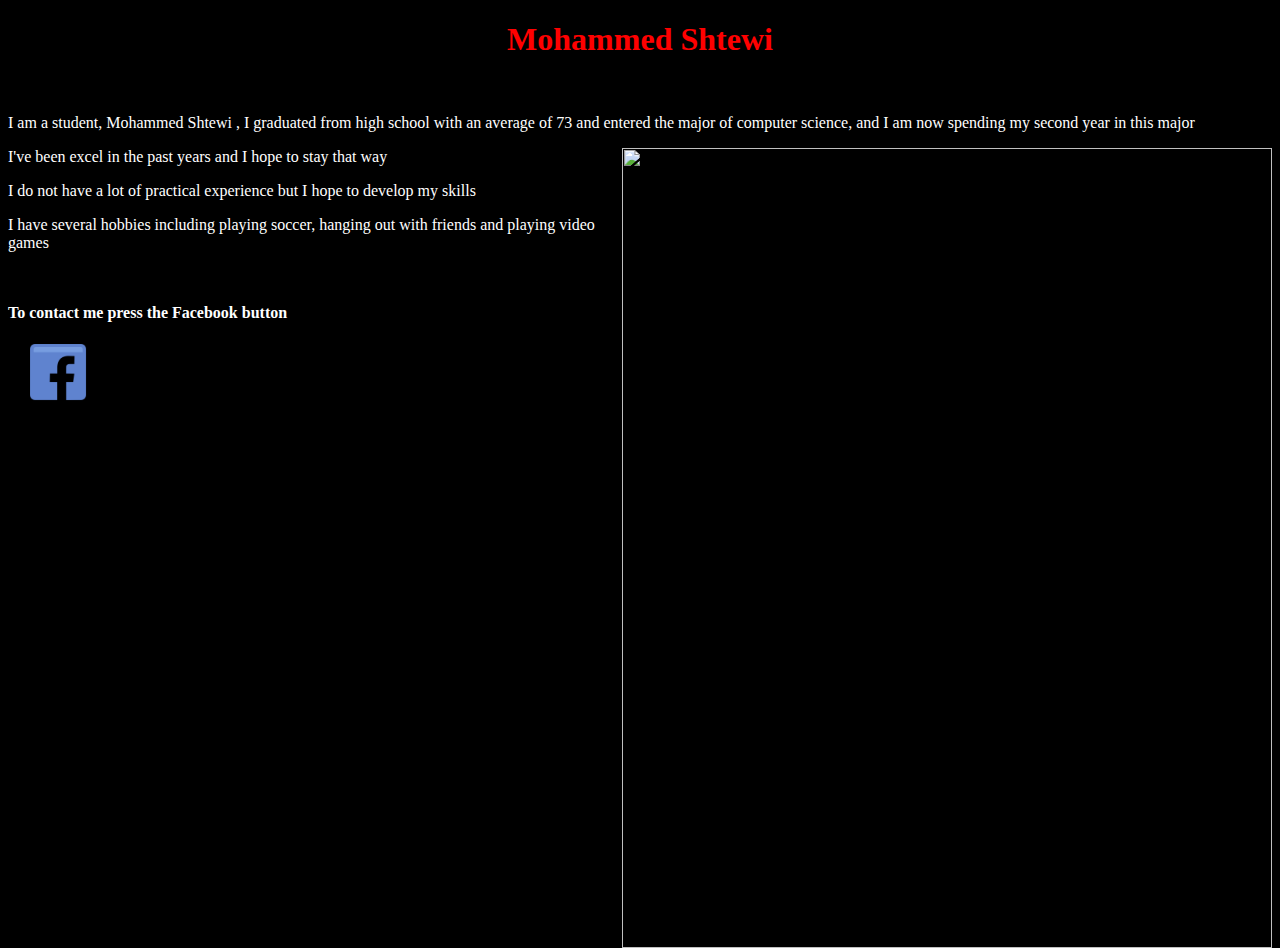
==== index.html @ dd782bcf "Add files via upload" ====
<!DOCTYPE html>
<html lang="en">
<head>
    <meta charset="UTF-8">
    <meta name="viewport" content="width=device-width, initial-scale=1.0">
    <title> Mohammed shtewi </title>
    <style>
        body{
    background-color: black;
    color: white;
}
h1{
    text-align: center;
    color: red;
}
.img2{
    float: right;
    width:650px ;
    height:800px;
}

.img1{
    float: left;
    width:100px ;
}
    </style>
</head>
<body>
    <h1> Mohammed Shtewi </h1>
    <br>
    <p>I am a student, Mohammed Shtewi , I graduated from high school with an average of 73 and entered the major of computer science, and I am now spending my second year in this major</p>
    <img class="img2" src="myphoto.jpg" alt="">
    <p>I've been excel in the past years and I hope to stay that way</p>
    <p>I do not have a lot of practical experience but I hope to develop my skills</p>
    <p>I have several hobbies including playing soccer, hanging out with friends and playing video games</p>
    <br><br>
    <strong>To contact me press the Facebook button</strong>
    <br>
    <a href="https://www.facebook.com/profile.php?id=100008902654408"><img class="img1" src="Facebook_UI-03-512.webp" alt=""></a>
</body>
</html>
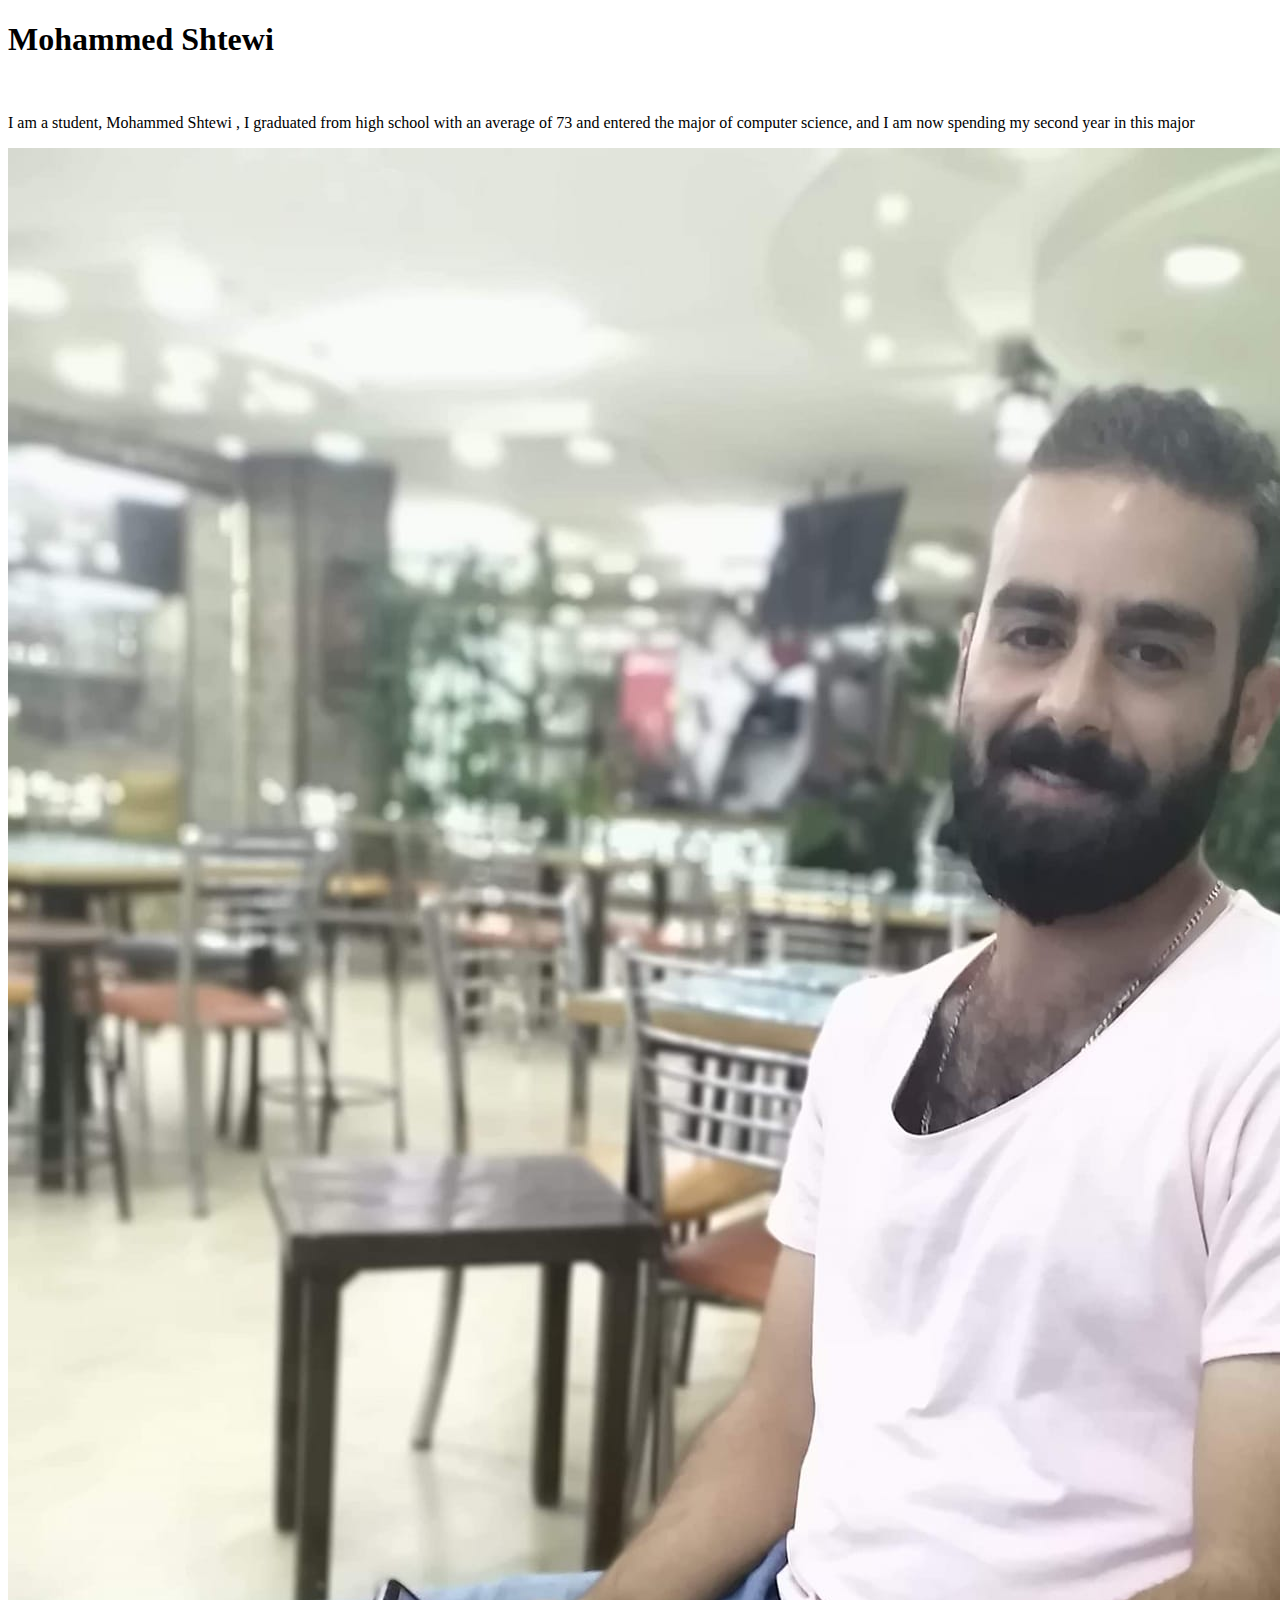
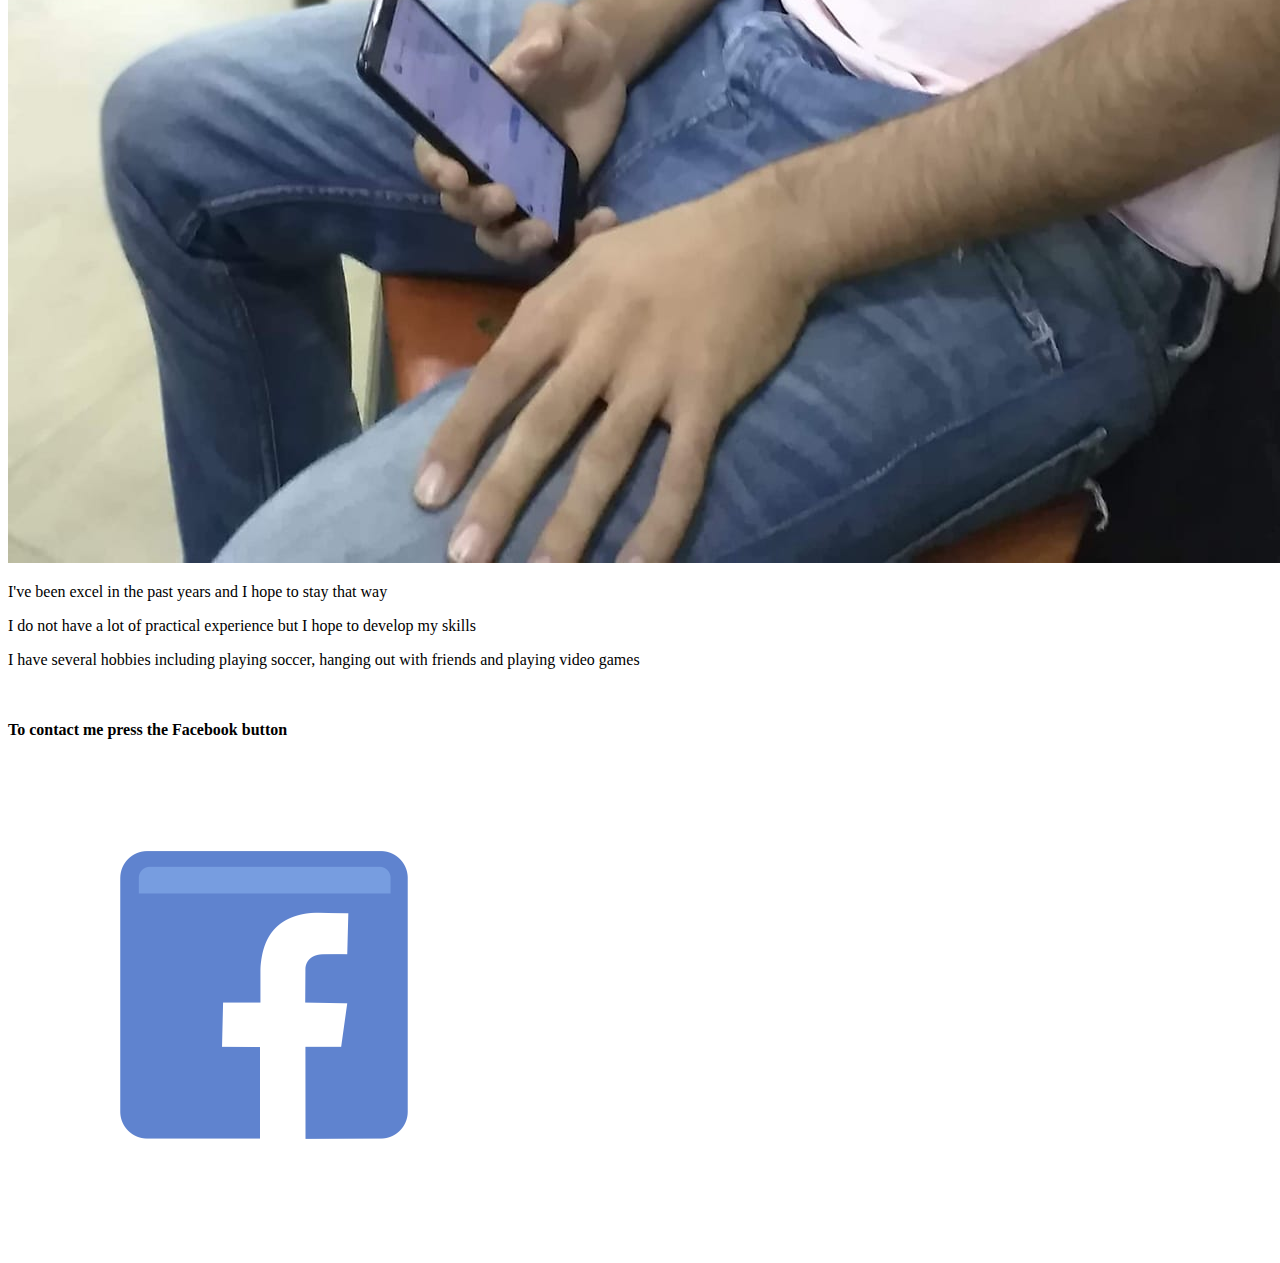
==== commit 9bbc0272: "Add files via upload" ====
--- a/index.html
+++ b/index.html
@@ -4,31 +4,12 @@
     <meta charset="UTF-8">
     <meta name="viewport" content="width=device-width, initial-scale=1.0">
     <title> Mohammed shtewi </title>
-    <style>
-        body{
-    background-color: black;
-    color: white;
-}
-h1{
-    text-align: center;
-    color: red;
-}
-.img2{
-    float: right;
-    width:650px ;
-    height:800px;
-}
-
-.img1{
-    float: left;
-    width:100px ;
-}
-    </style>
+    <link rel="stylesheet" href="style.css">
 </head>
 <body>
-    <h1> Mohammed Shtewi </h1>
+    <h1 class="mn"> Mohammed Shtewi </h1>
     <br>
-    <p>I am a student, Mohammed Shtewi , I graduated from high school with an average of 73 and entered the major of computer science, and I am now spending my second year in this major</p>
+    <p class="bg">I am a student, Mohammed Shtewi , I graduated from high school with an average of 73 and entered the major of computer science, and I am now spending my second year in this major</p>
     <img class="img2" src="myphoto.jpg" alt="">
     <p>I've been excel in the past years and I hope to stay that way</p>
     <p>I do not have a lot of practical experience but I hope to develop my skills</p>
@@ -38,4 +19,4 @@
     <br>
     <a href="https://www.facebook.com/profile.php?id=100008902654408"><img class="img1" src="Facebook_UI-03-512.webp" alt=""></a>
 </body>
-</html>+</html> 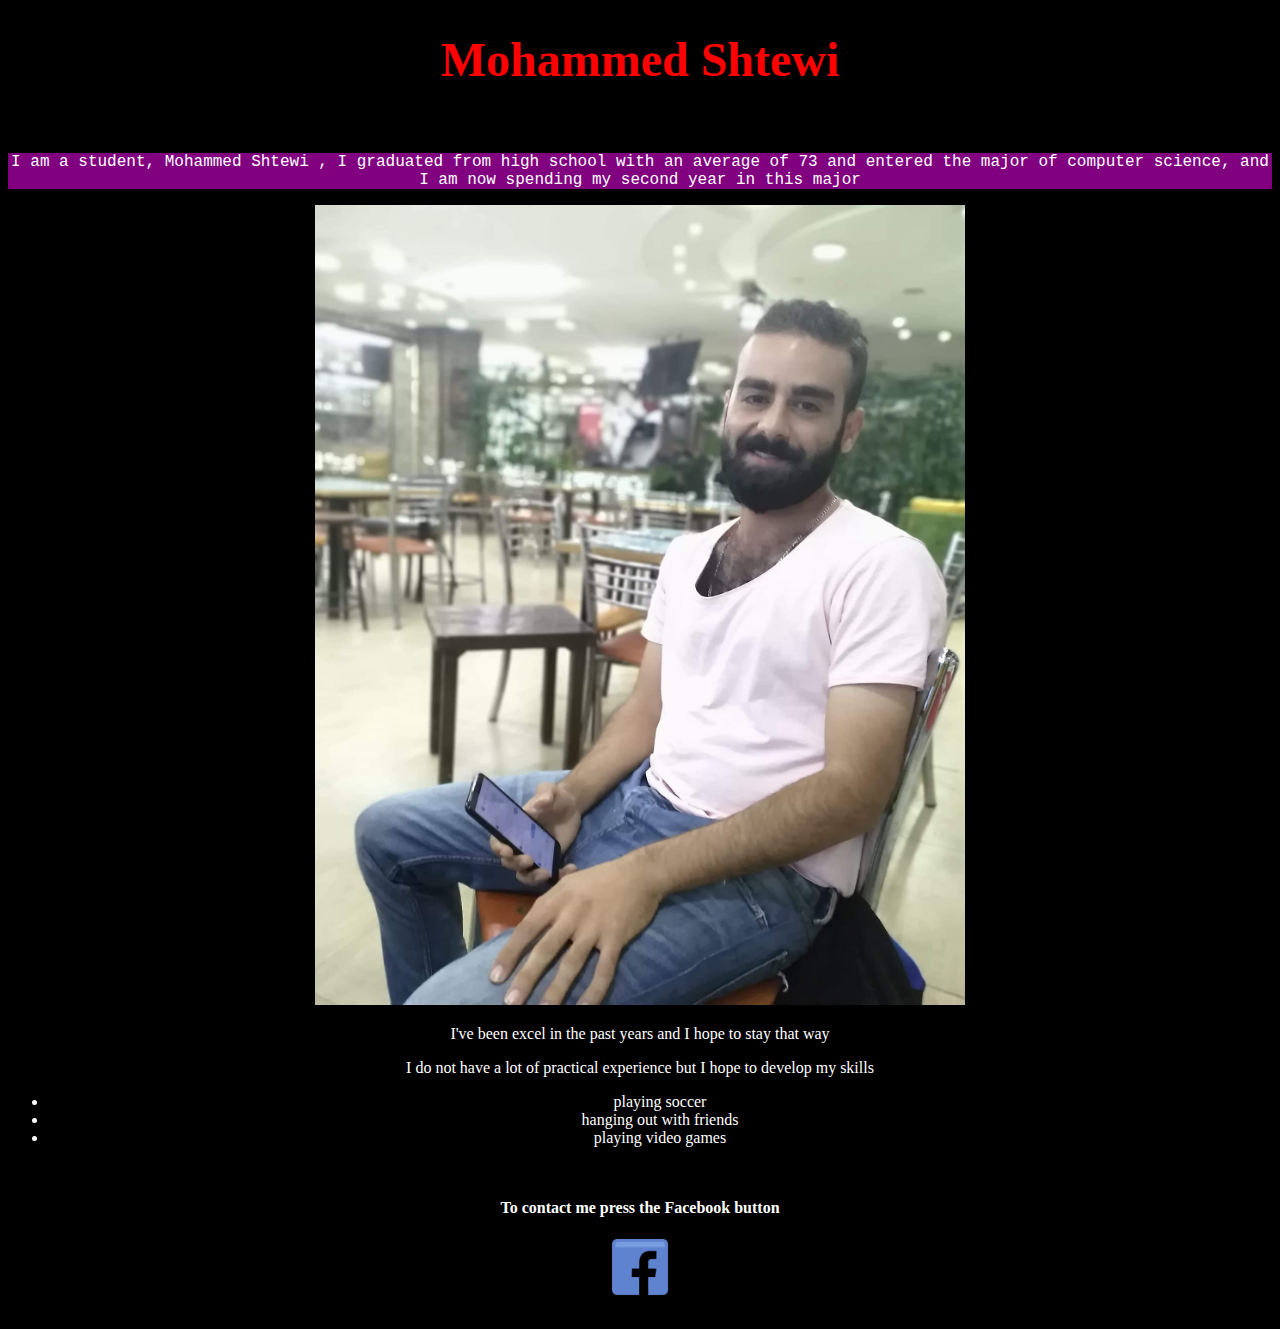
==== commit 57a197a6: "Add files via upload" ====
--- a/index.html
+++ b/index.html
@@ -13,7 +13,11 @@
     <img class="img2" src="myphoto.jpg" alt="">
     <p>I've been excel in the past years and I hope to stay that way</p>
     <p>I do not have a lot of practical experience but I hope to develop my skills</p>
-    <p>I have several hobbies including playing soccer, hanging out with friends and playing video games</p>
+    <ul>
+    <li>playing soccer </li> 
+    <li>hanging out with friends </li> 
+    <li>playing video games</li> 
+    </ul>
     <br><br>
     <strong>To contact me press the Facebook button</strong>
     <br>
--- a/style.css
+++ b/style.css
@@ -0,0 +1,41 @@
+*{
+    text-align: center;
+}
+
+body{
+    background-color: black;
+    color: white;
+}
+h1{
+    text-align: center;
+    color: red;
+}
+.img2{
+    float: center;
+    width:650px ;
+    height:800px;
+}
+
+.img1{
+    float: center;
+    width:100px ;
+}
+
+.bg{
+    background-color: purple;
+    font-family: 'Courier';
+}
+.mn{
+    font-size: 300%;
+}
+
+@media only screen and (max-width: 960px) {
+    .img2{
+        float: center;
+        width:330px ;
+        height:400px;
+    }
+    .mn{
+        font-size: 200%;
+    }
+  }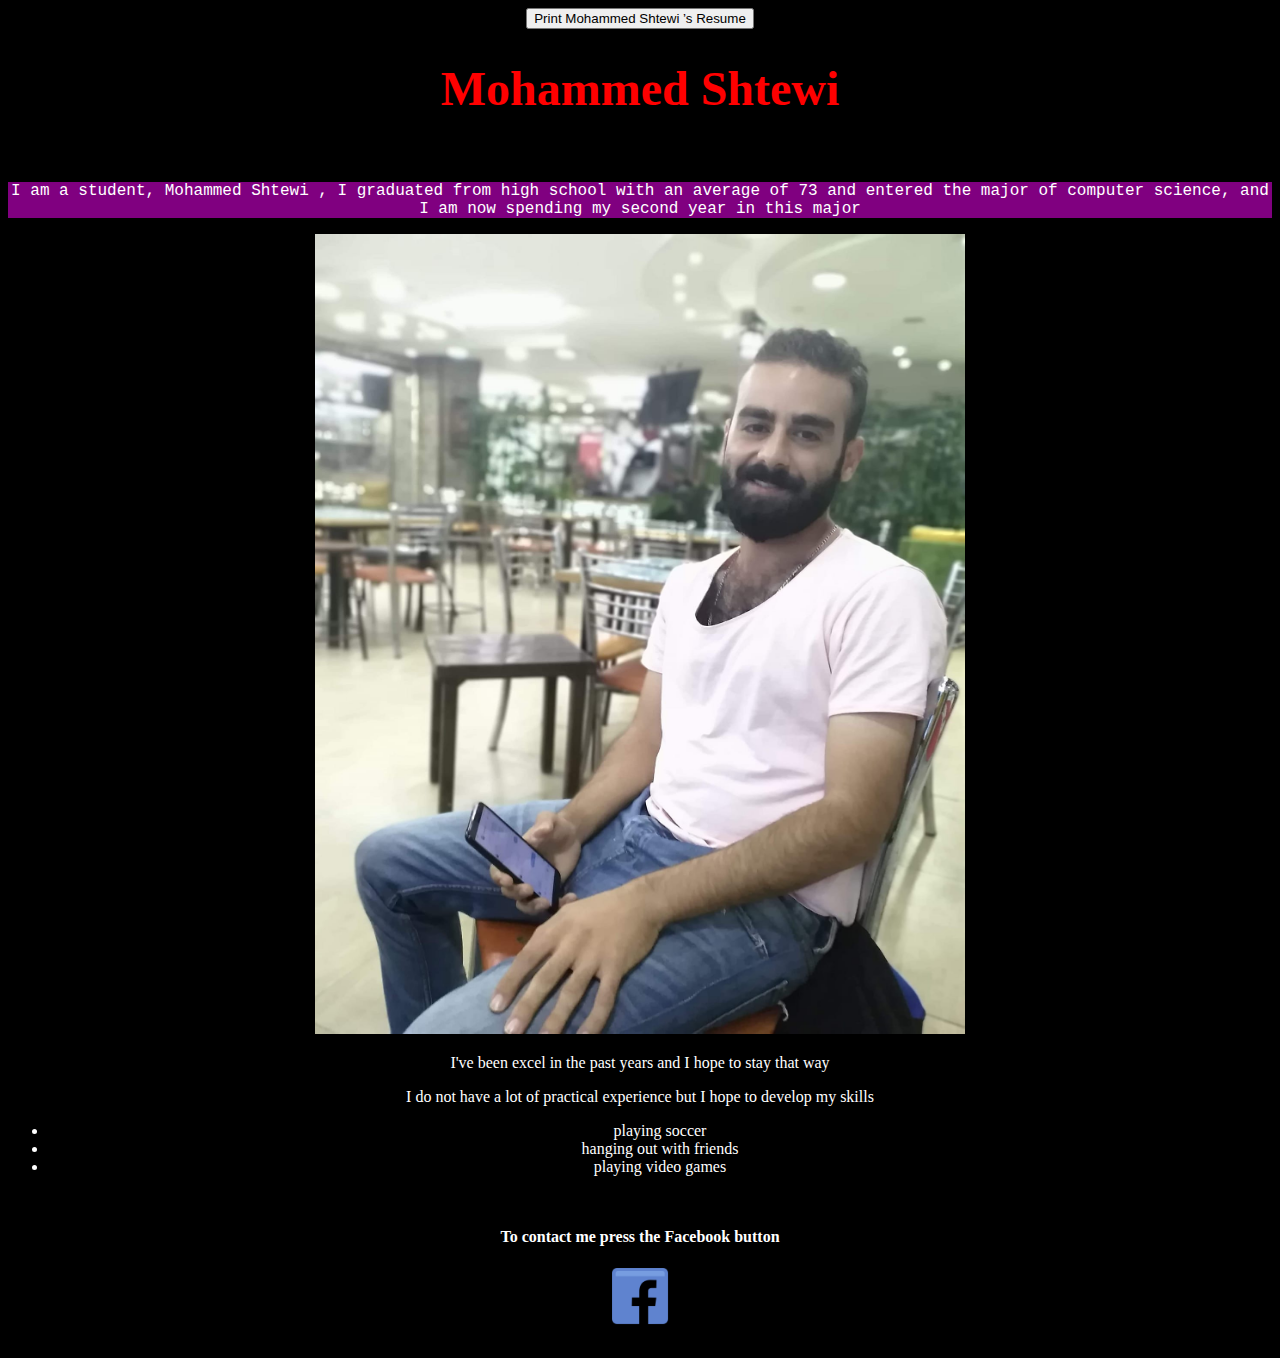
==== commit 352c70ee: "Add files via upload" ====
--- a/index.html
+++ b/index.html
@@ -7,9 +7,11 @@
     <link rel="stylesheet" href="style.css">
 </head>
 <body>
-    <h1 class="mn"> Mohammed Shtewi </h1>
+    <button class="butt" onclick="Print()">Print Mohammed Shtewi ’s Resume</button>
+    <div class="all">
+    <h1 class="mn" onclick="show()"> Mohammed Shtewi </h1>
     <br>
-    <p class="bg">I am a student, Mohammed Shtewi , I graduated from high school with an average of 73 and entered the major of computer science, and I am now spending my second year in this major</p>
+    <p class="bg">I am a student, <span onclick="show()"> Mohammed Shtewi </span>, I graduated from high school with an average of 73 and entered the major of computer science, and I am now spending my second year in this major</p>
     <img class="img2" src="myphoto.jpg" alt="">
     <p>I've been excel in the past years and I hope to stay that way</p>
     <p>I do not have a lot of practical experience but I hope to develop my skills</p>
@@ -22,5 +24,16 @@
     <strong>To contact me press the Facebook button</strong>
     <br>
     <a href="https://www.facebook.com/profile.php?id=100008902654408"><img class="img1" src="Facebook_UI-03-512.webp" alt=""></a>
-</body>
+</div>
+<script>
+
+    function show(){
+    alert ("Welcome to Mohammed Shtewi site, please let me know if you have any questions");
+    }
+    function Print(){
+    window.print();
+    }
+    
+</script>
+    </body>
 </html> 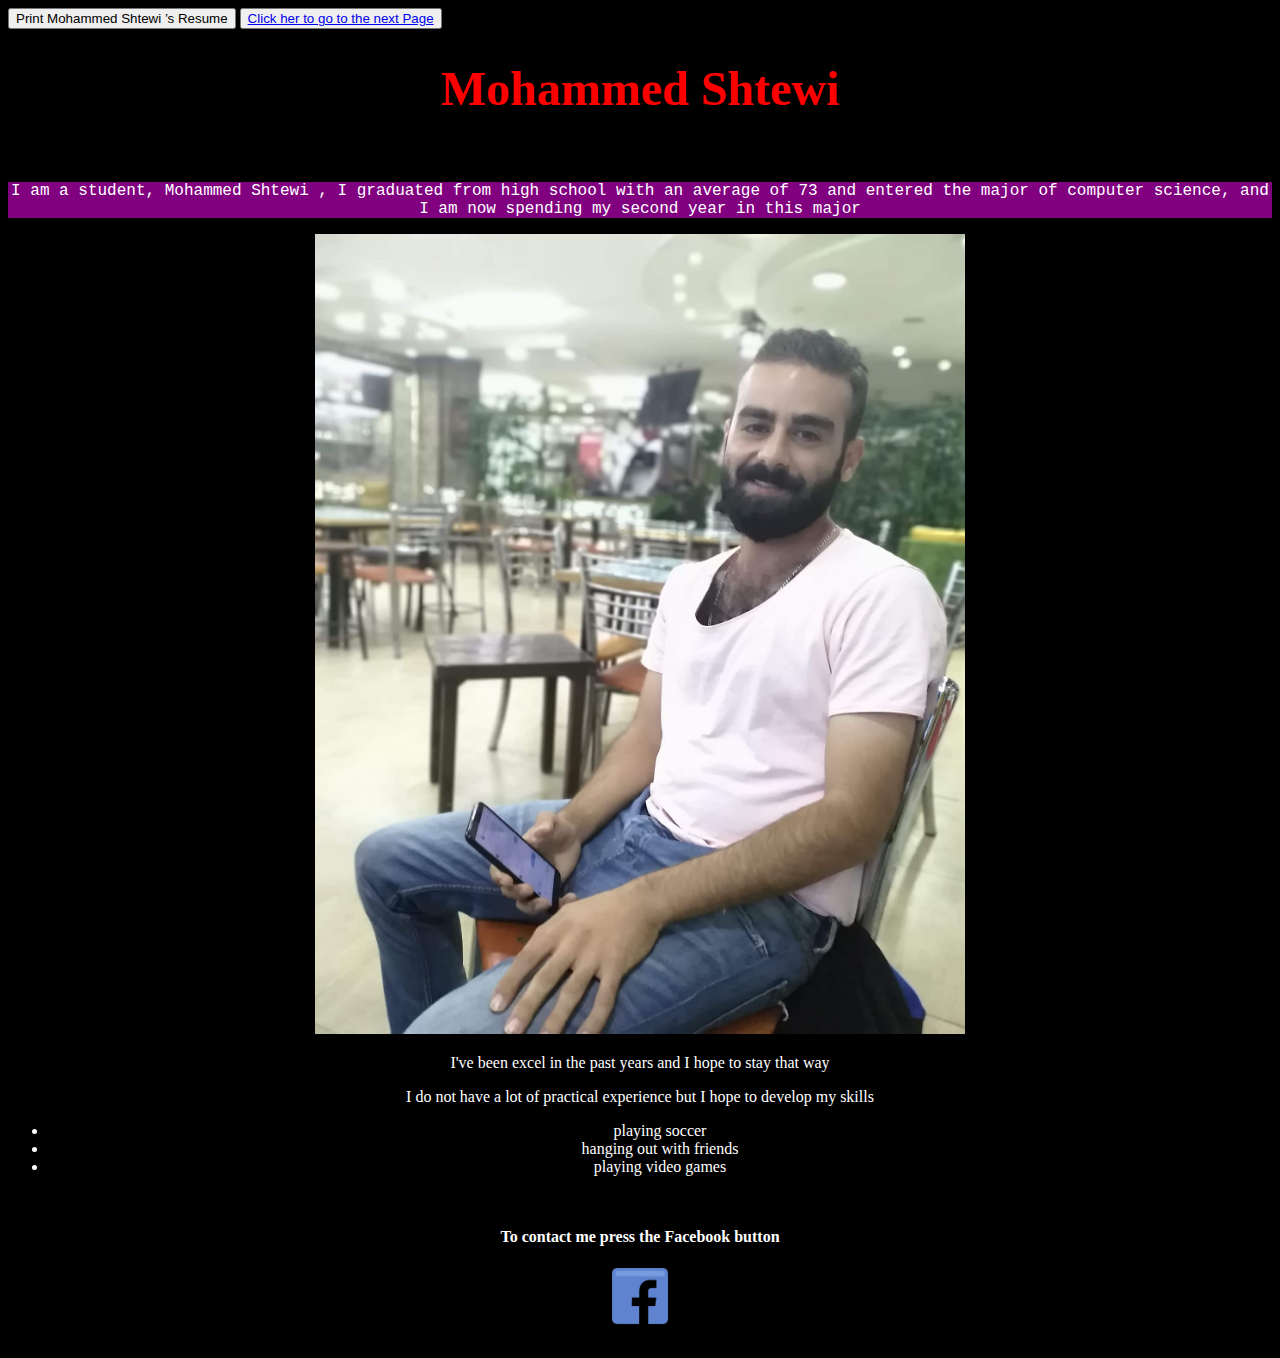
==== commit 94df9ca5: "Add files via upload" ====
--- a/index.html
+++ b/index.html
@@ -8,6 +8,8 @@
 </head>
 <body>
     <button class="butt" onclick="Print()">Print Mohammed Shtewi ’s Resume</button>
+    <button><a href="index2.html">Click her to go to the next Page</a> </button>
+
     <div class="all">
     <h1 class="mn" onclick="show()"> Mohammed Shtewi </h1>
     <br>
@@ -34,6 +36,7 @@
     window.print();
     }
     
+    
 </script>
     </body>
 </html> --- a/style.css
+++ b/style.css
@@ -1,4 +1,6 @@
-*{
+
+
+.all{
     text-align: center;
 }
 
@@ -38,4 +40,10 @@
     .mn{
         font-size: 200%;
     }
-  }+  }
+.butt:hover{
+    color: rgb(13, 255, 13);
+  }
+
+
+
